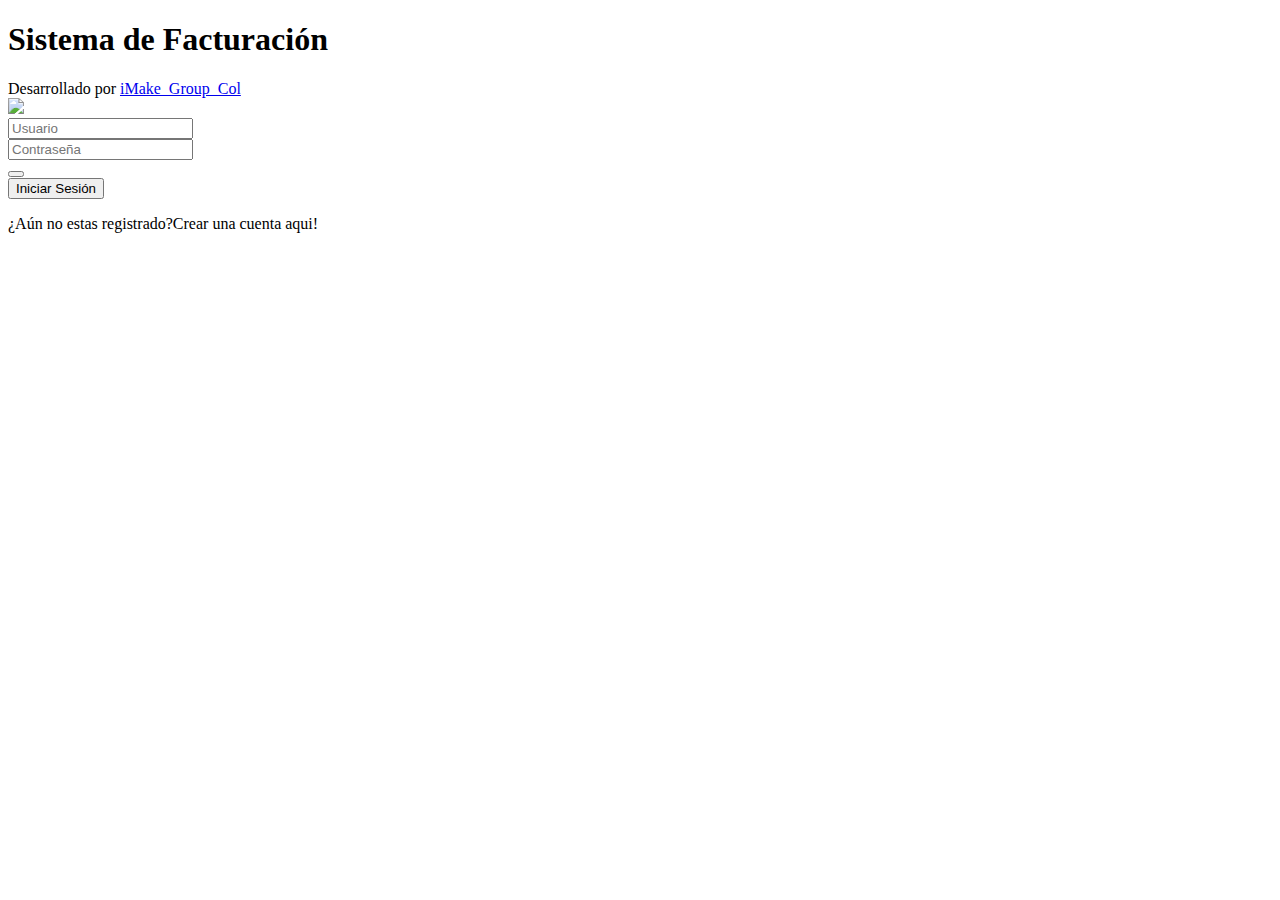
==== index.html @ b99aa687 "Add files via upload" ====
<!DOCTYPE html>
<html lang="en">

<head>
    <meta charset="UTF-8">
    <meta http-equiv="X-UA-Compatible" content="IE=edge">
    <meta name="viewport" content="width=device-width, initial-scale=1.0">
    <link rel="stylesheet" type="text/css" href="assets/css/index.css" />
    <link rel="shortcut icon" type="image/ico" href="./assets/images/factura.png" />
    <script src="https://ajax.googleapis.com/ajax/libs/jquery/2.1.4/jquery.min.js"></script>
    <script src="https://kit.fontawesome.com/11509ce6e2.js"></script>
    <link href="https://cdn.jsdelivr.net/npm/bootstrap@5.0.0-beta3/dist/css/bootstrap.min.css" rel="stylesheet" integrity="sha384-eOJMYsd53ii+scO/bJGFsiCZc+5NDVN2yr8+0RDqr0Ql0h+rP48ckxlpbzKgwra6" crossorigin="anonymous">
    <title>Login | Facturación</title>
</head>

<body>
    <div class="container">
        <div class="info">
            <h1>Sistema de Facturación</h1><span>Desarrollado por <i class="fa fa-heart"></i>
            <a href="https://hectorf25.github.io/curriculumPersonal/" target="_blank">iMake_Group_Col</a></span>
        </div>
    </div>
    <div class="form">
        <div class="thumbnail"><img src="http://assets.stickpng.com/images/585e4beacb11b227491c3399.png" /></div>
        <div class="login-form">
            <input type="text" id="userInput" placeholder="Usuario" required pattern="[a-zA-Z0-9]+" minlength="5" maxlength="50" />
            <div class="input-group">
                <input id="passwordInput" type="password" Class="form-control" placeholder="Contraseña" required>
                <div class="input-group-append">
                    <button id="show_password" class="btn btn-primary" type="button" onclick="mostrarPassword()"> <span class="fa fa-eye-slash icon"></span> </button>
                </div>
            </div>
            <button id="enviarDatos">Iniciar Sesión</button>
            <div class="alertaUser" id="alertaUser"></div>
            <p class="message">¿Aún no estas registrado?<a id="registarPage" class="registarPage">Crear una cuenta aqui!</a></p>
        </div>
    </div>
    <script src="assets/js/login.js"></script>
</body>

</html>
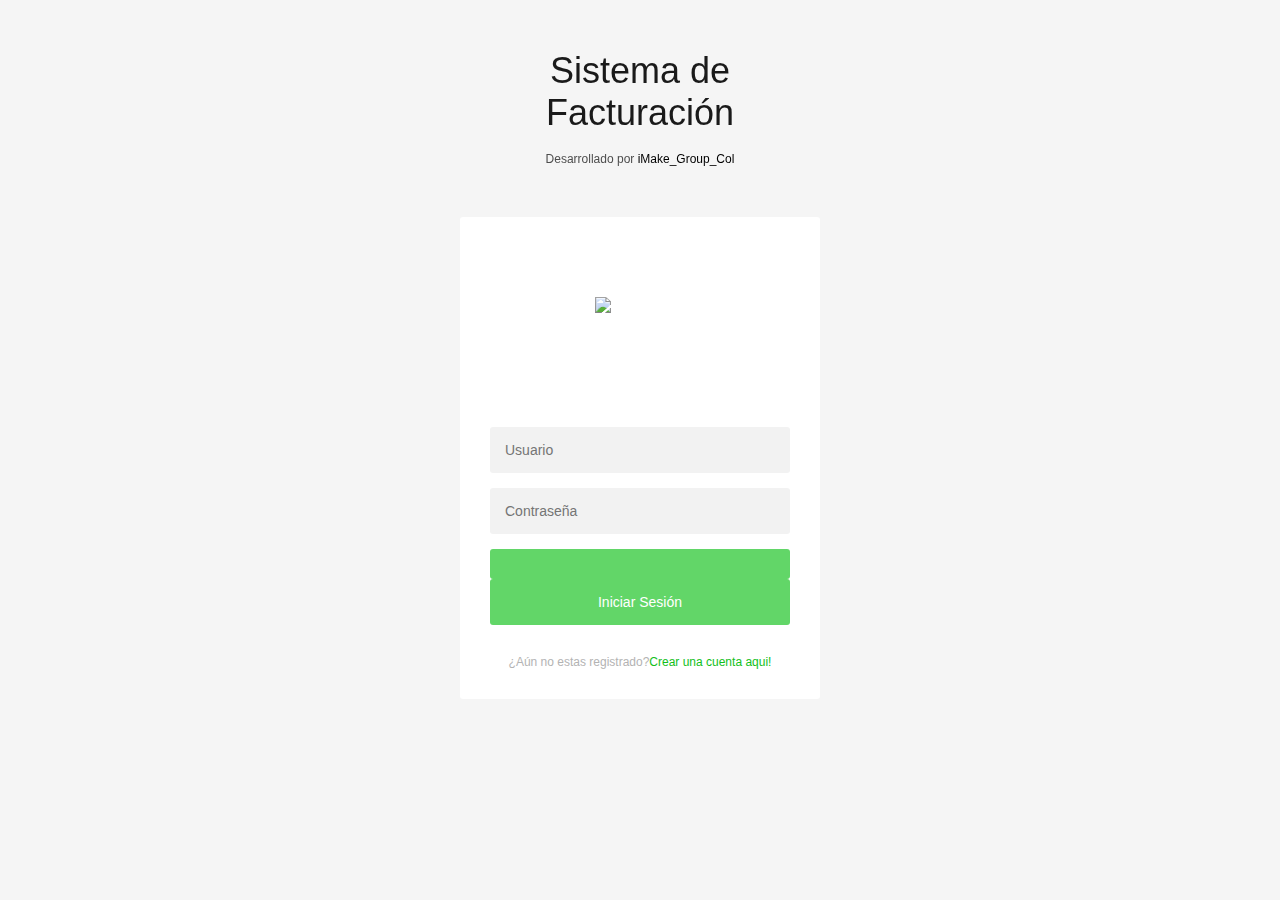
==== commit 0036af0e: "Update index.html" ====
--- a/index.html
+++ b/index.html
@@ -17,7 +17,7 @@
     <div class="container">
         <div class="info">
             <h1>Sistema de Facturación</h1><span>Desarrollado por <i class="fa fa-heart"></i>
-            <a href="https://hectorf25.github.io/curriculumPersonal/" target="_blank">iMake_Group_Col</a></span>
+            <a href="https://github.com/iMakeCol" target="_blank">iMake_Group_Col</a></span>
         </div>
     </div>
     <div class="form">
@@ -38,4 +38,4 @@
     <script src="assets/js/login.js"></script>
 </body>
 
-</html>+</html>
--- a/assets/css/index.css
+++ b/assets/css/index.css
@@ -0,0 +1,156 @@
+.form {
+    position: relative;
+    z-index: 1;
+    background: #FFFFFF;
+    max-width: 300px;
+    margin: 0 auto 100px;
+    padding: 30px;
+    border-top-left-radius: 3px;
+    border-top-right-radius: 3px;
+    border-bottom-left-radius: 3px;
+    border-bottom-right-radius: 3px;
+    text-align: center;
+}
+
+.form .thumbnail {
+    background: #ffffff;
+    width: 150px;
+    height: 150px;
+    margin: 0 auto 30px;
+    padding: 50px 30px;
+    border-top-left-radius: 100%;
+    border-top-right-radius: 100%;
+    border-bottom-left-radius: 100%;
+    border-bottom-right-radius: 100%;
+    box-sizing: border-box;
+}
+
+.form .thumbnail img {
+    display: block;
+    width: 100%;
+}
+
+.form input {
+    outline: 0;
+    background: #f2f2f2;
+    width: 100%;
+    border: 0;
+    margin: 0 0 15px;
+    padding: 15px;
+    border-top-left-radius: 3px;
+    border-top-right-radius: 3px;
+    border-bottom-left-radius: 3px;
+    border-bottom-right-radius: 3px;
+    box-sizing: border-box;
+    font-size: 14px;
+}
+
+.form button {
+    outline: 0;
+    background: #62d668;
+    width: 100%;
+    border: 0;
+    padding: 15px;
+    border-top-left-radius: 3px;
+    border-top-right-radius: 3px;
+    border-bottom-left-radius: 3px;
+    border-bottom-right-radius: 3px;
+    color: #FFFFFF;
+    font-size: 14px;
+    transition: all 0.3 ease;
+    cursor: pointer;
+}
+
+.form .message {
+    margin: 15px 0 0;
+    color: #b3b3b3;
+    font-size: 12px;
+}
+
+.form .message a {
+    color: #12c01b;
+    text-decoration: none;
+}
+
+.form .register-form {
+    display: none;
+}
+
+.container {
+    position: relative;
+    z-index: 1;
+    max-width: 300px;
+    margin: 0 auto;
+}
+
+.container:before,
+.container:after {
+    content: "";
+    display: block;
+    clear: both;
+}
+
+.container .info {
+    margin: 50px auto;
+    text-align: center;
+}
+
+.container .info h1 {
+    margin: 0 0 15px;
+    padding: 0;
+    font-size: 36px;
+    font-weight: 300;
+    color: #1a1a1a;
+}
+
+.container .info span {
+    color: #4d4d4d;
+    font-size: 12px;
+}
+
+.container .info span a {
+    color: #000000;
+    text-decoration: none;
+}
+
+.container .info span .fa {
+    color: #EF3B3A;
+}
+
+.registarPage {
+    cursor: pointer;
+    color: #62d668;
+}
+
+.alertaUser {
+    padding-top: 5px;
+    padding-bottom: 10px;
+}
+
+.alertaU {
+    padding-top: 5px;
+    padding-bottom: 10px;
+}
+
+.validar {
+    padding-top: 5px;
+    padding-bottom: 10px;
+}
+
+body {
+    background: #ccc;
+    font-family: "Roboto", sans-serif;
+    -webkit-font-smoothing: antialiased;
+    -moz-osx-font-smoothing: grayscale;
+}
+
+body:before {
+    content: "";
+    position: fixed;
+    top: 0;
+    left: 0;
+    display: block;
+    background: rgba(255, 255, 255, 0.8);
+    width: 100%;
+    height: 100%;
+}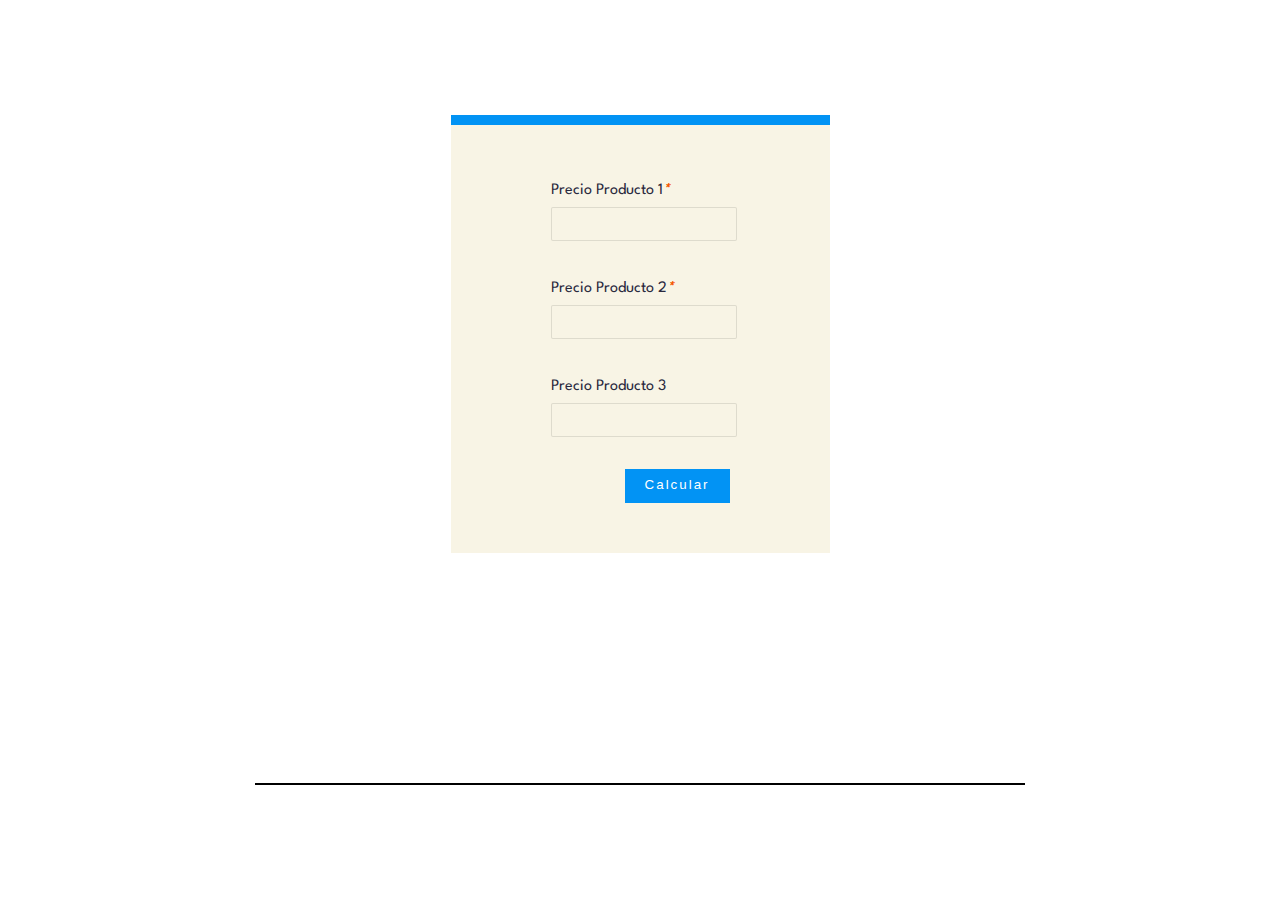
==== commit c96b411b: "Add files via upload" ====
--- a/index.html
+++ b/index.html
@@ -1,41 +1,41 @@
-<!DOCTYPE html>
-<html lang="en">
-
-<head>
-    <meta charset="UTF-8">
-    <meta http-equiv="X-UA-Compatible" content="IE=edge">
-    <meta name="viewport" content="width=device-width, initial-scale=1.0">
-    <link rel="stylesheet" type="text/css" href="assets/css/index.css" />
-    <link rel="shortcut icon" type="image/ico" href="./assets/images/factura.png" />
-    <script src="https://ajax.googleapis.com/ajax/libs/jquery/2.1.4/jquery.min.js"></script>
-    <script src="https://kit.fontawesome.com/11509ce6e2.js"></script>
-    <link href="https://cdn.jsdelivr.net/npm/bootstrap@5.0.0-beta3/dist/css/bootstrap.min.css" rel="stylesheet" integrity="sha384-eOJMYsd53ii+scO/bJGFsiCZc+5NDVN2yr8+0RDqr0Ql0h+rP48ckxlpbzKgwra6" crossorigin="anonymous">
-    <title>Login | Facturación</title>
-</head>
-
-<body>
-    <div class="container">
-        <div class="info">
-            <h1>Sistema de Facturación</h1><span>Desarrollado por <i class="fa fa-heart"></i>
-            <a href="https://github.com/iMakeCol" target="_blank">iMake_Group_Col</a></span>
-        </div>
-    </div>
-    <div class="form">
-        <div class="thumbnail"><img src="http://assets.stickpng.com/images/585e4beacb11b227491c3399.png" /></div>
-        <div class="login-form">
-            <input type="text" id="userInput" placeholder="Usuario" required pattern="[a-zA-Z0-9]+" minlength="5" maxlength="50" />
-            <div class="input-group">
-                <input id="passwordInput" type="password" Class="form-control" placeholder="Contraseña" required>
-                <div class="input-group-append">
-                    <button id="show_password" class="btn btn-primary" type="button" onclick="mostrarPassword()"> <span class="fa fa-eye-slash icon"></span> </button>
-                </div>
-            </div>
-            <button id="enviarDatos">Iniciar Sesión</button>
-            <div class="alertaUser" id="alertaUser"></div>
-            <p class="message">¿Aún no estas registrado?<a id="registarPage" class="registarPage">Crear una cuenta aqui!</a></p>
-        </div>
-    </div>
-    <script src="assets/js/login.js"></script>
-</body>
-
-</html>
+  <!DOCTYPE html>
+  <html lang="en">
+    <head>
+      <meta charset="UTF-8" />
+      <meta http-equiv="X-UA-Compatible" content="IE=edge" />
+      <meta name="viewport" content="width=device-width, initial-scale=1.0" />
+      <link rel="stylesheet" type="text/css" href="css/index.css" />
+      <title>Calculo IVA</title>
+    </head>
+    <body>
+      <div class="form-Calculo">
+        <form action="#" name="Rellenar">
+          <label for="customerPrecioP1">Precio Producto 1<em>&#x2a;</em></label
+          ><input 
+            id="precioP1" 
+            name="precioP1" 
+            required="" 
+            type="number" /><label
+            for="customerPrecioP2"
+            >Precio Producto 2<em>&#x2a;</em></label
+          ><input 
+            id="precioP2" 
+            name="precioP2" 
+            required="" 
+            type="number" /><label
+            for="customerPrecioP3"
+            >Precio Producto 3</label
+          ><input
+            id="precioP3"
+            name="precioP3"
+            pattern="[0-9]{3}-[0-9]{3}-[0-9]{4}"
+            type="number"
+          />
+          <button name="Calcular" onClick="main()">Calcular</button>
+        </form>
+      </div>
+      <div id="Calculos">
+      </div>
+      <script src="index2.js"></script>
+    </body>
+  </html>
--- a/css/index.css
+++ b/css/index.css
@@ -0,0 +1,115 @@
+@import url("https://fonts.googleapis.com/css?family=Spartan&display=swap");
+* {
+    margin: 0;
+    padding: 0;
+}
+
+body {
+    background-size: cover;
+    width: 100vw;
+    height: 100vh;
+    display: grid;
+    align-items: center;
+    justify-items: center;
+    font-size: 12pt;
+    font-family: "Spartan";
+    color: #2A293E;
+}
+
+.form-Calculo {
+    background: #f8f4e5;
+    padding: 50px 100px;
+    border-top: 10px solid #0293f4;
+}
+
+label,
+input,
+textarea {
+    display: block;
+    width: 100%;
+    font-size: 12pt;
+    line-height: 24pt;
+    font-family: "Spartan";
+}
+
+input {
+    margin-bottom: 24pt;
+}
+
+h3 {
+    font-weight: normal;
+    font-size: 10pt;
+    line-height: 24pt;
+    font-style: italic;
+    margin: 0 0 0.5em 0;
+}
+
+span {
+    font-size: 8pt;
+}
+
+em {
+    color: #f45702;
+    font-weight: bold;
+}
+
+input,
+textarea {
+    border: none;
+    border: 1px solid rgba(0, 0, 0, 0.1);
+    border-radius: 2px;
+    background: #f8f4e5;
+    padding-left: 5px;
+    outline: none;
+}
+
+input:focus,
+textarea:focus {
+    border: 1px solid #6bd4b1;
+}
+
+textarea {
+    resize: none;
+}
+
+button {
+    display: block;
+    float: right;
+    line-height: 24pt;
+    padding: 0 20px;
+    border: none;
+    background: #0293f4;
+    color: white;
+    letter-spacing: 2px;
+    transition: 0.2s all ease-in-out;
+    border-bottom: 2px solid transparent;
+    outline: none;
+}
+
+#Calculos {
+    width: 60%;
+    float: right;
+    border: 1px solid black;
+}
+
+button:hover {
+    background: inherit;
+    color: #f45702;
+    border-bottom: 2px solid #f45702;
+}
+
+::selection {
+    background: #ffc7b8;
+}
+
+input:-webkit-autofill,
+input:-webkit-autofill:hover,
+input:-webkit-autofill:focus,
+textarea:-webkit-autofill,
+textarea:-webkit-autofill:hover,
+textarea:-webkit-autofill:focus {
+    border: 1px solid #6bd4b1;
+    -webkit-text-fill-color: #2A293E;
+    -webkit-box-shadow: 0 0 0px 1000px #f8f4e5 inset;
+    transition: background-color 5000s ease-in-out 0s;
+}